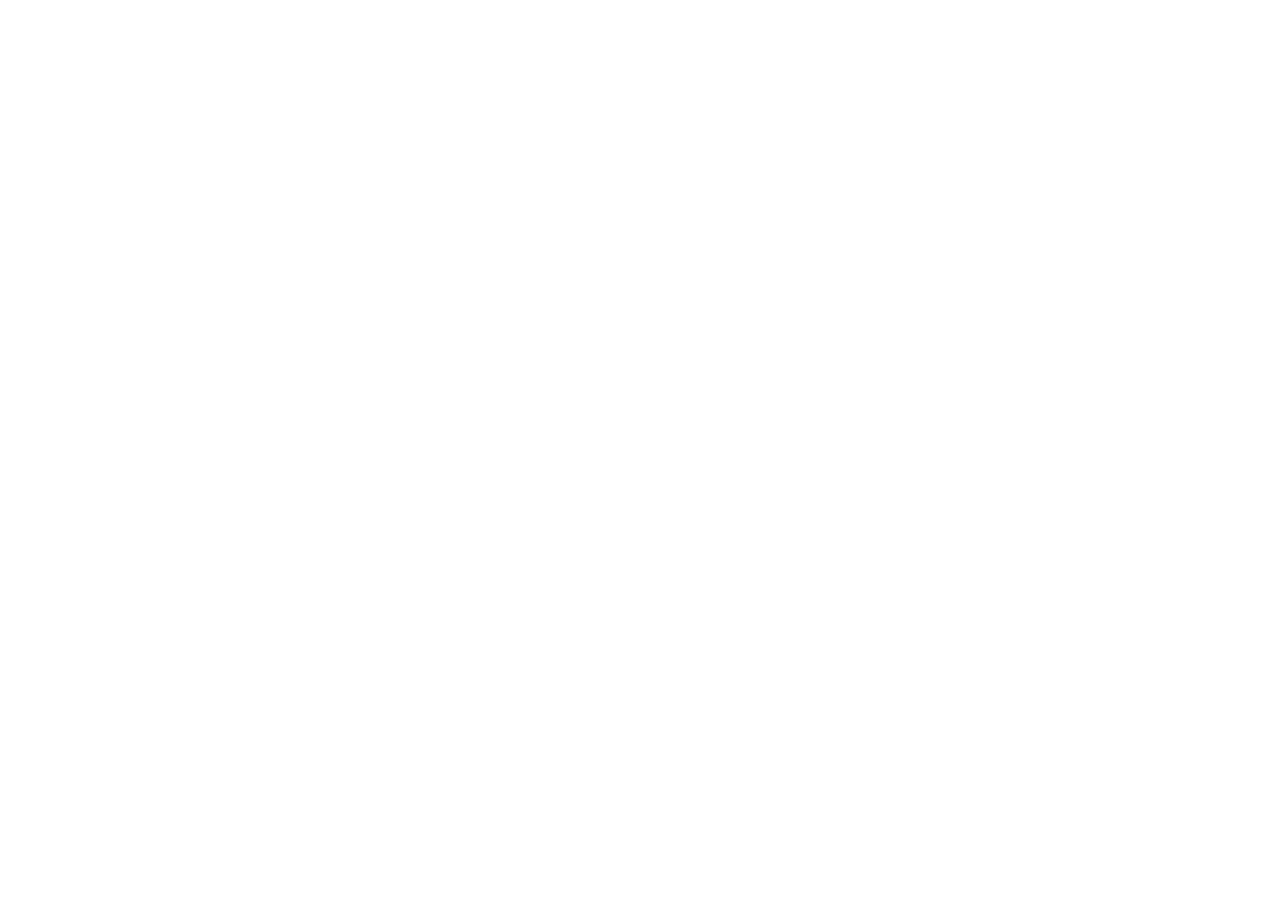
==== pages/todoList.html @ bb2d5966 "hackaton11" ====
<!DOCTYPE html>
<html lang="en">

<head>
    <meta charset="UTF-8" />
    <meta name="viewport" content="width=device-width, initial-scale=1.0" />
    <link rel="stylesheet" href="../styles/todoList.css">
    <title>Calculadora</title>
</head>

<body>

    <script src="../scripts/todoList.js"></script>

</body>

</html>
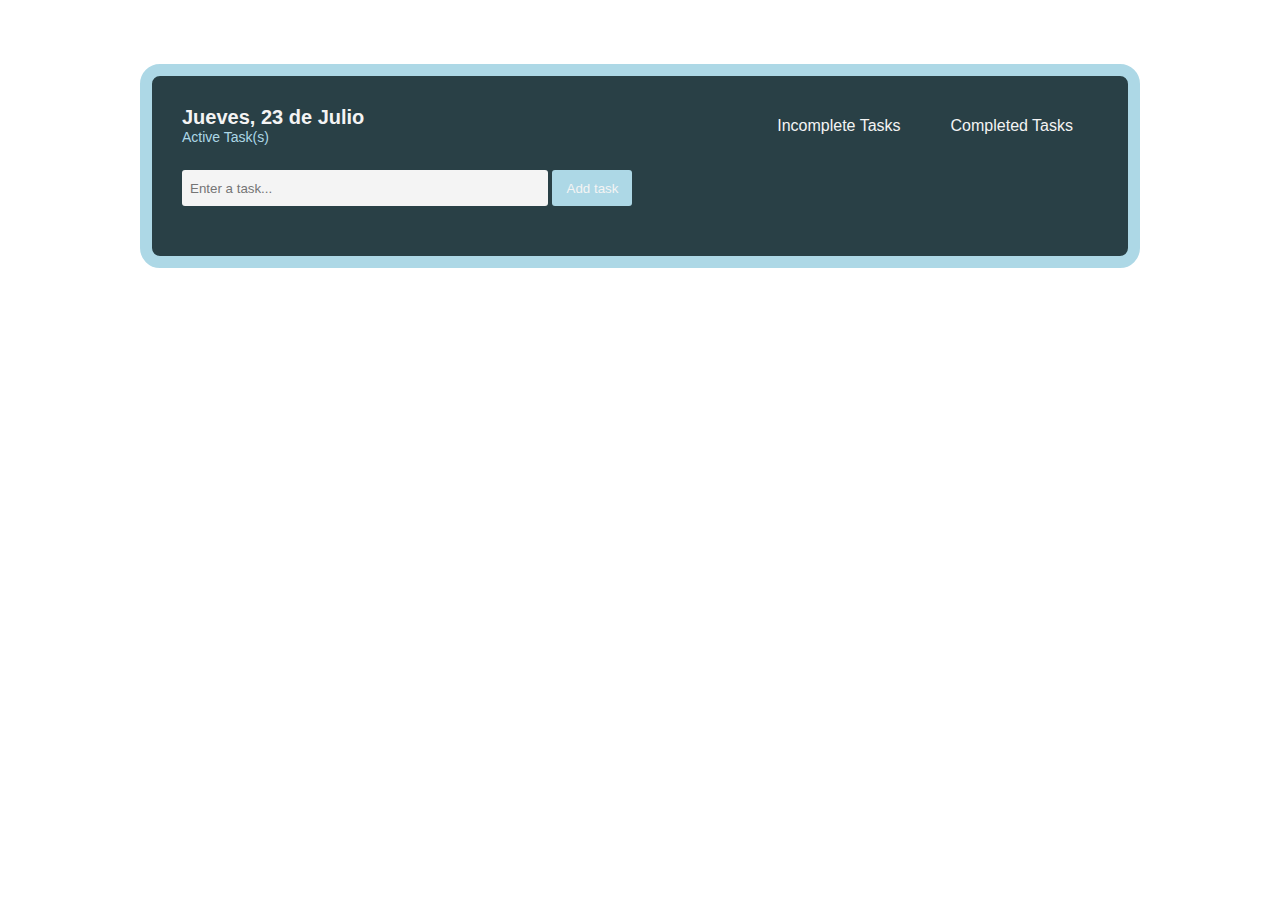
==== commit 017eabfe: "hackaton11" ====
--- a/pages/todoList.html
+++ b/pages/todoList.html
@@ -5,10 +5,39 @@
     <meta charset="UTF-8" />
     <meta name="viewport" content="width=device-width, initial-scale=1.0" />
     <link rel="stylesheet" href="../styles/todoList.css">
-    <title>Calculadora</title>
+    <title>TodoList</title>
 </head>
 
 <body>
+    <div class="todoList">
+        <header>
+            <div>
+                <h1 id="js_fecha"></h1>
+                <p>Active Task(s)</p>
+            </div>
+
+            <ul>
+                <li>
+                    <a>Incomplete Tasks</a>
+                </li>
+                <li>
+                    <a>Completed Tasks</a>
+                </li>
+            </ul>
+        </header>
+
+        <main>
+            <form action="">
+                <input type="text" class="addTask" id="js_addTask" placeholder="Enter a task..." />
+                <button>Add task</button>
+            </form>
+
+            <ul class="container" id="js_container">
+            </ul>
+        </main>
+    </div>
+
+
 
     <script src="../scripts/todoList.js"></script>
 
--- a/styles/todoList.css
+++ b/styles/todoList.css
@@ -0,0 +1,121 @@
+/*GLOBALS*/
+
+* {
+    padding: 0;
+    margin: 0;
+}
+
+a {
+    text-decoration: none;
+}
+
+ul {
+    list-style: none;
+}
+
+
+/*CARD*/
+
+body {
+    position: relative;
+    width: 1000px;
+    margin: 5% auto;
+    font-family: Arial, Helvetica, sans-serif;
+}
+
+.todoList {
+    padding: 30px;
+    background-color: #294046;
+    border: 12px solid lightblue;
+    border-radius: 20px;
+    text-align: center;
+    font-size: 16px;
+    color: #F4F4F4;
+}
+
+header {
+    display: flex;
+    justify-content: space-between;
+    margin-bottom: 25px;
+}
+
+h1 {
+    text-align: left;
+    font-size: 20px;
+}
+
+p {
+    text-align: left;
+    color: lightblue;
+    font-size: 14px;
+}
+
+ul {
+    display: flex;
+    align-items: center;
+}
+
+li {
+    margin: 0 25px;
+}
+
+main {
+    text-align: left;
+}
+
+.addTask {
+    width: 350px;
+    height: 20px;
+    padding: 8px;
+    background-color: #F4F4F4;
+    border: #F4F4F4;
+    border-radius: 3px;
+}
+
+button {
+    width: 80px;
+    height: 36px;
+    padding: 8px;
+    background-color: lightblue;
+    border: #F4F4F4;
+    border-radius: 3px;
+    color: #F4F4F4;
+}
+
+form {
+    margin-bottom: 20px;
+}
+
+.container {
+    display: block;
+}
+
+.container li {
+    cursor: pointer;
+    position: relative;
+    padding: 12px 8px 12px 10px;
+    transition: 0.2s;
+    width: 850px;
+    margin: 0;
+}
+
+.container li:hover {
+    background: #ddd;
+    color: #294046;
+}
+
+.container .checked {
+    text-decoration: line-through;
+}
+
+.close {
+    position: absolute;
+    right: 0;
+    top: 0;
+    padding: 12px 16px 12px 16px;
+}
+
+.close:hover {
+    background-color: #f44336;
+    color: white;
+}